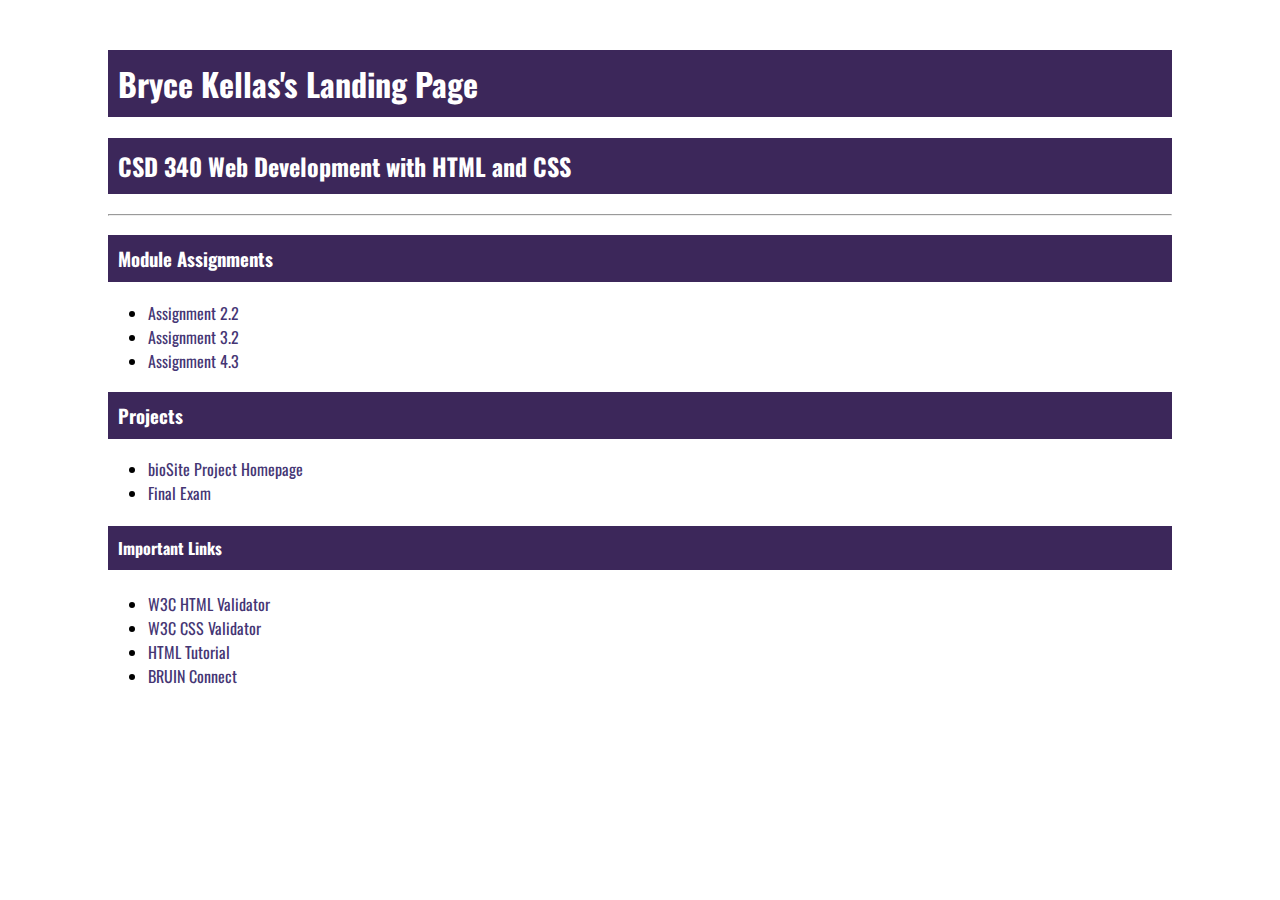
==== index.html @ 0047e1ac "Fixed spelling of "Important" on line 33 of index.html" ====
<!-- Bryce Kellas
     Module 4
     1/22/2023
-->
<!DOCTYPE html>
    <head>
        <title>Bryce Kellas's CSD 340 Landing Page</title>
        <link rel="preconnect" href="https://fonts.googleapis.com">
        <link rel="preconnect" href="https://fonts.gstatic.com" crossorigin>
        <link rel="stylesheet" href="site.css" type="text/css">
        <link rel="stylesheet" href="https://fonts.googleapis.com/css2?family=Oswald:wght@300;400;500;700&display=swap">
    </head>
    <body>
        <div id="container">
            <h1>Bryce Kellas's Landing Page</h1>

            <h2>CSD 340 Web Development with HTML and CSS</h2>
            <hr>
            
            <h3>Module Assignments</h3>
            <ul>
                <li><a href="module-2/kellas_EX1.html">Assignment 2.2</a></li>
                <li><a href="module-2/kellas_EX2.html">Assignment 3.2</a></li>
                <li><a href="module-2/kellas_EX3.html">Assignment 4.3</a></li>
            </ul>

            <h3>Projects</h3>
            <ul>
                <li><a href="#">bioSite Project Homepage</a>
                <li><a href="#">Final Exam</a>
            </ul>

            <h4>Important Links</h4>
            <ul>
                <li><a href="https://validator.w3.org/">W3C HTML Validator</a></li>
                <li><a href="https://jigsaw.w3.org/css-validator/">W3C CSS Validator</a></li>
                <li><a href="https://www.w3schools.com/html/">HTML Tutorial</a></li>
                <li><a href="https://bruinconnect.bellevue.edu/">BRUIN Connect</a></li>
            </ul>

        </div>
    </body>
</html>
---- site.css ----
/*  Bryce Kellas
    Module 4
    1/22/2023

    Style sheet for index.html
 */
body {
    font-family: Oswald, Verdana, Arial, sans-serif;
}
#container {
    margin-left: 100px;
    margin-right: 100px;
    margin-top: 50px;
}
h1, h2, h3, h4 {
    background-color: #3c275a;
    border: 1px;
    border-color: #D6A800;
    color: #fff; 
    padding: 10px;
}

a {
    color: #453674;
    text-decoration: none;
}
a:hover {
    background-color: #D6A800;
    color: #4f3674;
}
a:visited {
    color: #3c275a;
}
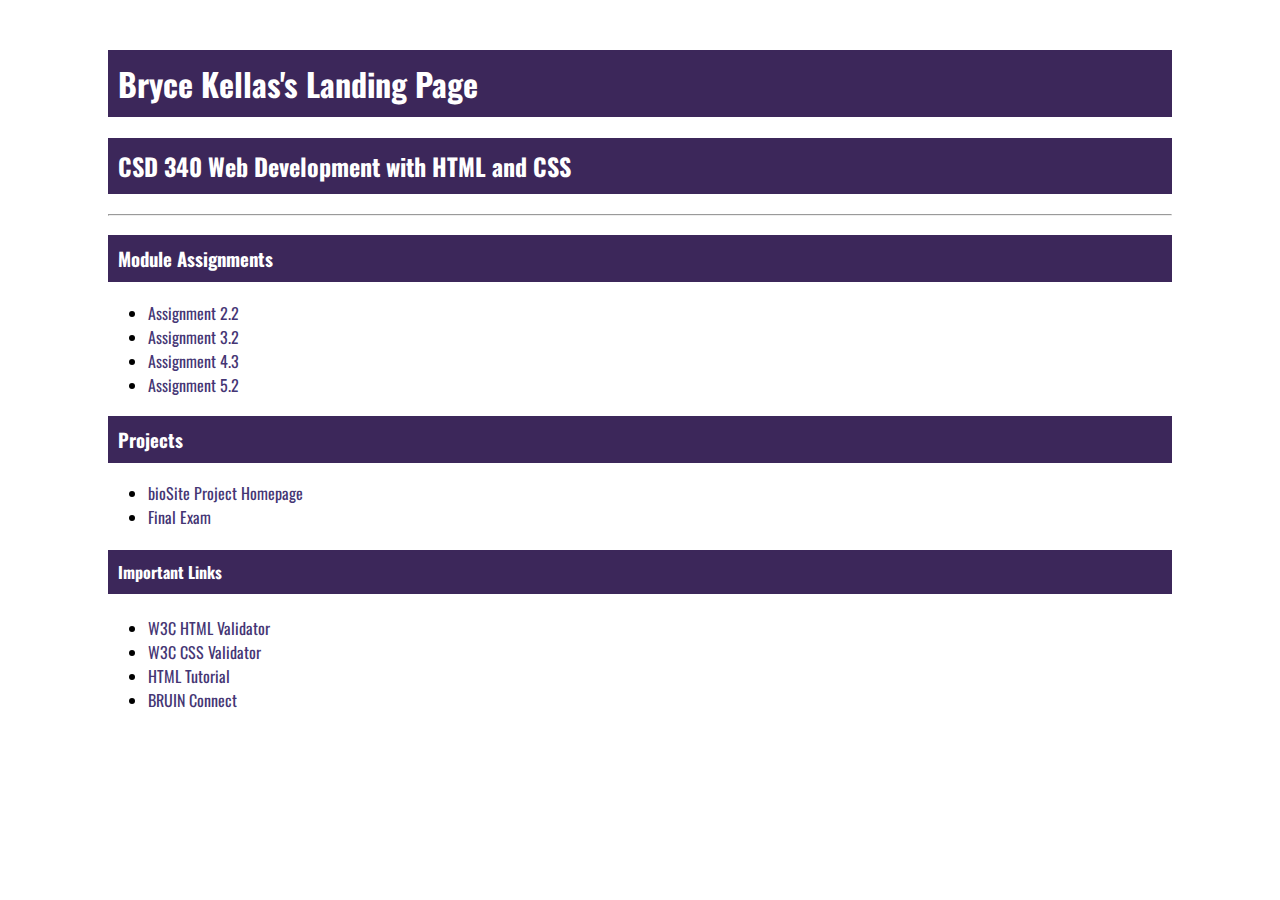
==== commit 9e157f04: "Created module-5 folder, kellas_EX4.html and kellas_EX4.css" ====
--- a/index.html
+++ b/index.html
@@ -1,5 +1,5 @@
 <!-- Bryce Kellas
-     Module 4
+     Module 4.2
      1/22/2023
 -->
 <!DOCTYPE html>
@@ -9,6 +9,7 @@
         <link rel="preconnect" href="https://fonts.gstatic.com" crossorigin>
         <link rel="stylesheet" href="site.css" type="text/css">
         <link rel="stylesheet" href="https://fonts.googleapis.com/css2?family=Oswald:wght@300;400;500;700&display=swap">
+
     </head>
     <body>
         <div id="container">
@@ -20,8 +21,10 @@
             <h3>Module Assignments</h3>
             <ul>
                 <li><a href="module-2/kellas_EX1.html">Assignment 2.2</a></li>
-                <li><a href="module-2/kellas_EX2.html">Assignment 3.2</a></li>
-                <li><a href="module-2/kellas_EX3.html">Assignment 4.3</a></li>
+                <li><a href="module-3/kellas_EX2.html">Assignment 3.2</a></li>
+                <li><a href="module-4/kellas_EX3.html">Assignment 4.3</a></li>
+                <li><a href="module-5/kellas_EX4.html">Assignment 5.2</a></li>
+                
             </ul>
 
             <h3>Projects</h3>
--- a/site.css
+++ b/site.css
@@ -1,5 +1,5 @@
 /*  Bryce Kellas
-    Module 4
+    Module 4.2
     1/22/2023
 
     Style sheet for index.html
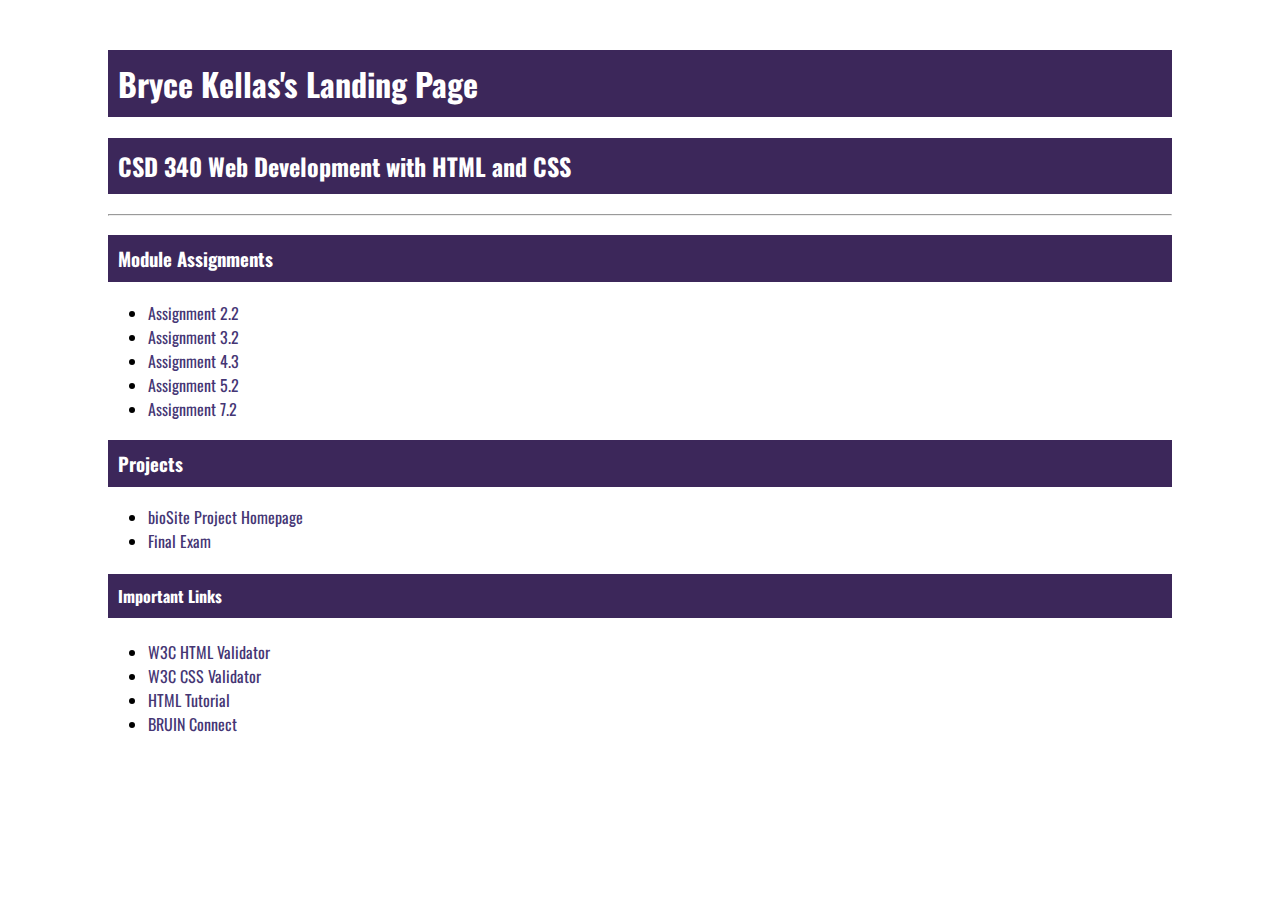
==== commit 434f1cc4: "Created html file for mod 7" ====
--- a/index.html
+++ b/index.html
@@ -24,6 +24,8 @@
                 <li><a href="module-3/kellas_EX2.html">Assignment 3.2</a></li>
                 <li><a href="module-4/kellas_EX3.html">Assignment 4.3</a></li>
                 <li><a href="module-5/kellas_EX4.html">Assignment 5.2</a></li>
+                <li><a href="module-7/Kellas_Mod7_2.html">Assignment 7.2</a></li>
+                
                 
             </ul>
 
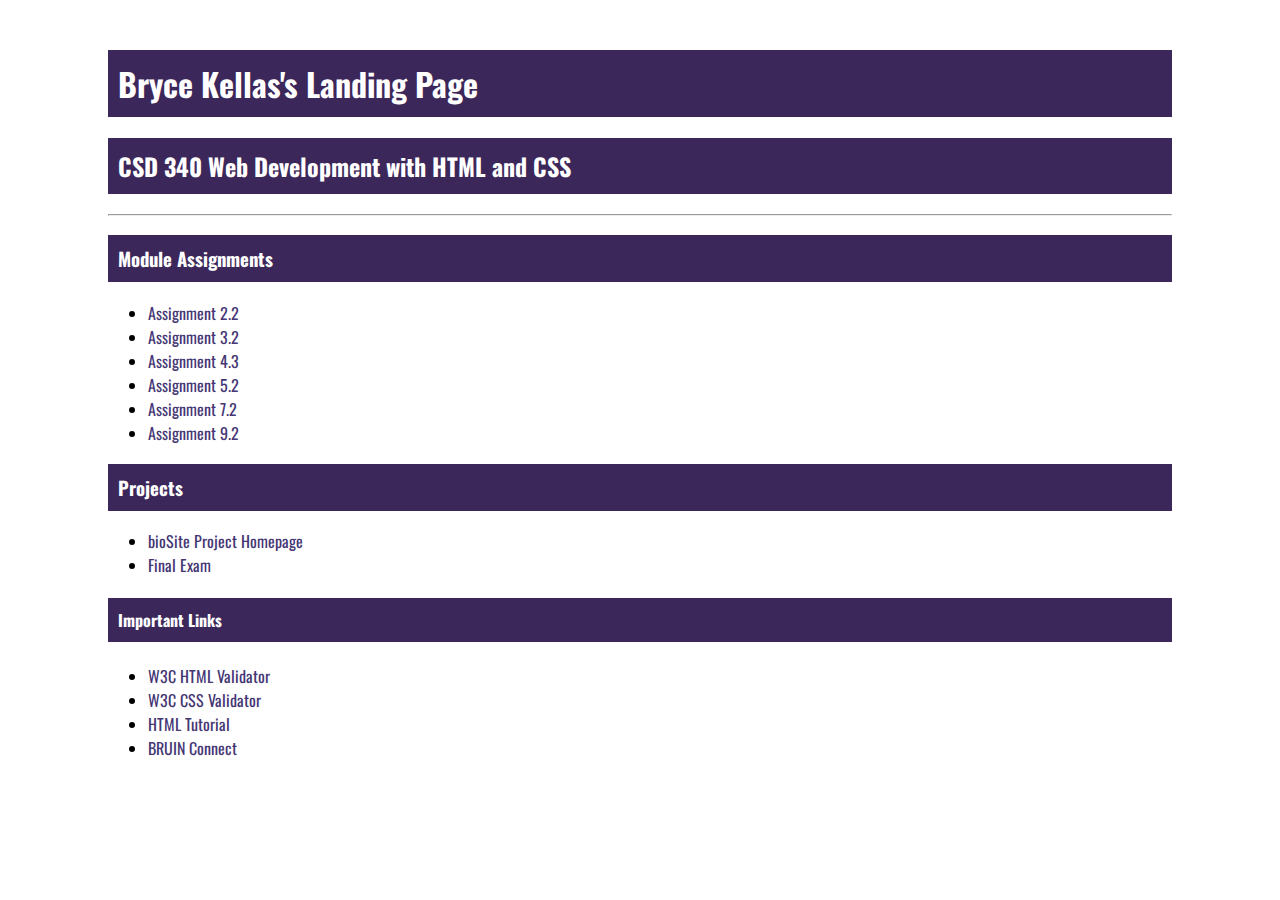
==== commit 7ea8abc6: "Started mod 9 assignment" ====
--- a/index.html
+++ b/index.html
@@ -25,6 +25,7 @@
                 <li><a href="module-4/kellas_EX3.html">Assignment 4.3</a></li>
                 <li><a href="module-5/kellas_EX4.html">Assignment 5.2</a></li>
                 <li><a href="module-7/Kellas_Mod7_2.html">Assignment 7.2</a></li>
+                <li><a href="module-9/kellas_EX6.html">Assignment 9.2</a></li>
                 
                 
             </ul>
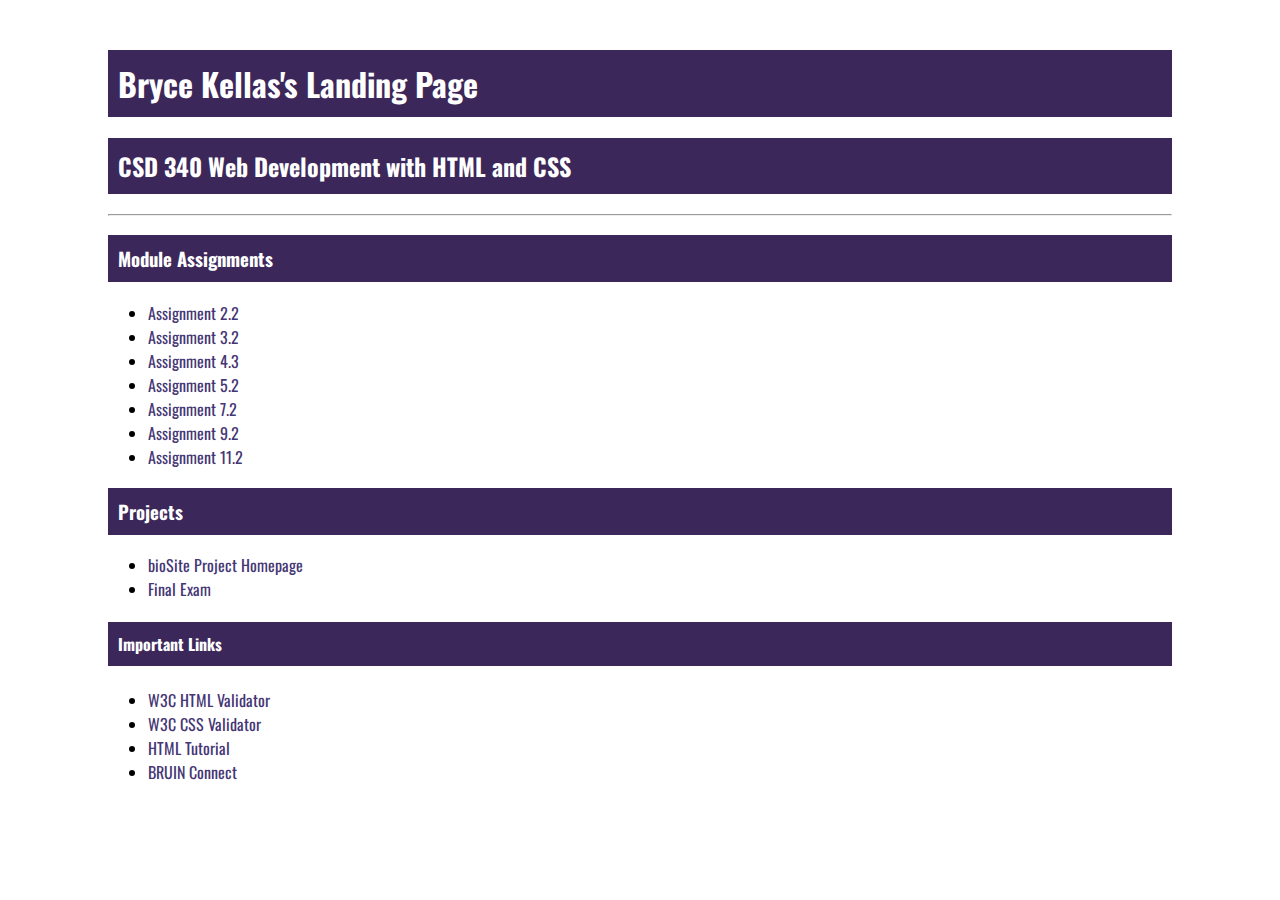
==== commit 57ab8d2a: "Added docx file for module 11, updated csd-340 index.html" ====
--- a/index.html
+++ b/index.html
@@ -26,13 +26,15 @@
                 <li><a href="module-5/kellas_EX4.html">Assignment 5.2</a></li>
                 <li><a href="module-7/Kellas_Mod7_2.html">Assignment 7.2</a></li>
                 <li><a href="module-9/kellas_EX6.html">Assignment 9.2</a></li>
+                <li><a href="module-11/kellas-module11.docx">Assignment 11.2</a></li>
+                
                 
                 
             </ul>
 
             <h3>Projects</h3>
             <ul>
-                <li><a href="#">bioSite Project Homepage</a>
+                <li><a href="https://brykellas.github.io/bioSite/">bioSite Project Homepage</a>
                 <li><a href="#">Final Exam</a>
             </ul>
 
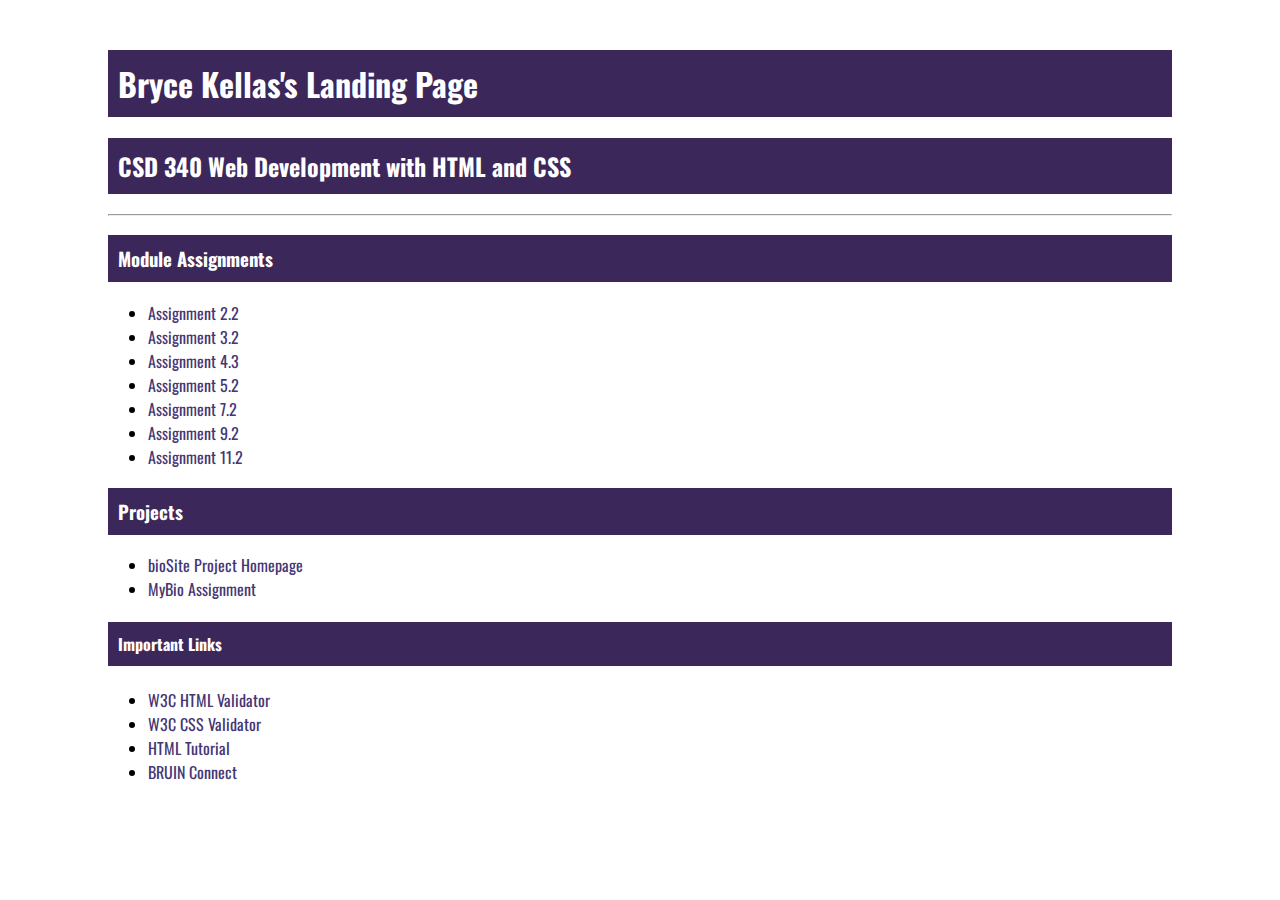
==== commit c1dc304c: "Updated link to final project" ====
--- a/index.html
+++ b/index.html
@@ -35,7 +35,7 @@
             <h3>Projects</h3>
             <ul>
                 <li><a href="https://brykellas.github.io/bioSite/">bioSite Project Homepage</a>
-                <li><a href="#">Final Exam</a>
+                <li><a href="https://brykellas.github.io/selfBioSite/">MyBio Assignment</a>
             </ul>
 
             <h4>Important Links</h4>
